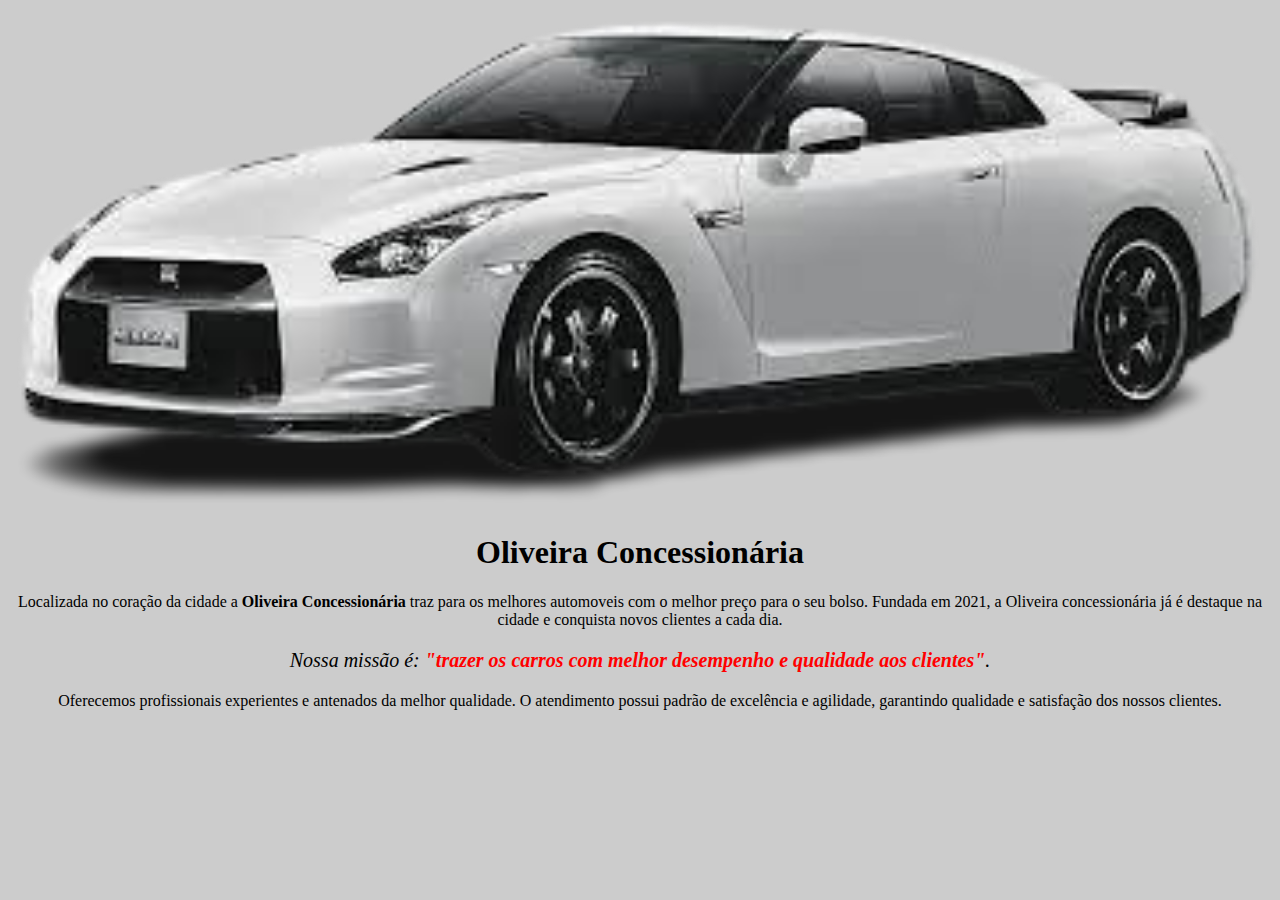
==== index.html @ 7096d1b2 "Add files via upload" ====
<!DOCTYPE html>
<html lang="pt-br">
<head>
    <meta charset="UTF-8">
    <meta http-equiv="X-UA-Compatible" content="IE=edge">
    <meta name="viewport" content="width=device-width, initial-scale=1.0">
    <title>Concessionária Oliveira</title>
</head>
        <body style="background-color:#cccccc">
            <img src="carro1.png" width="100%">
            
            <h1 style="text-align: center">Oliveira Concessionária</h1>

            <p style="text-align: center;">Localizada no coração da cidade a <strong>Oliveira Concessionária</strong> traz para os melhores automoveis com o melhor preço para o seu bolso. Fundada em 2021, a Oliveira concessionária já é destaque na cidade e conquista novos clientes a cada dia.</p>

            <p style="font-size: 20px; text-align: center";><em>Nossa missão é: <strong style="color: red ;">"trazer os carros com melhor desempenho e qualidade aos clientes"</strong>.</em></p>

            <p style="text-align: center;">Oferecemos profissionais experientes e antenados da melhor qualidade. O atendimento possui padrão de excelência e agilidade, garantindo qualidade e satisfação dos nossos clientes.</p>

        </body>
</html>
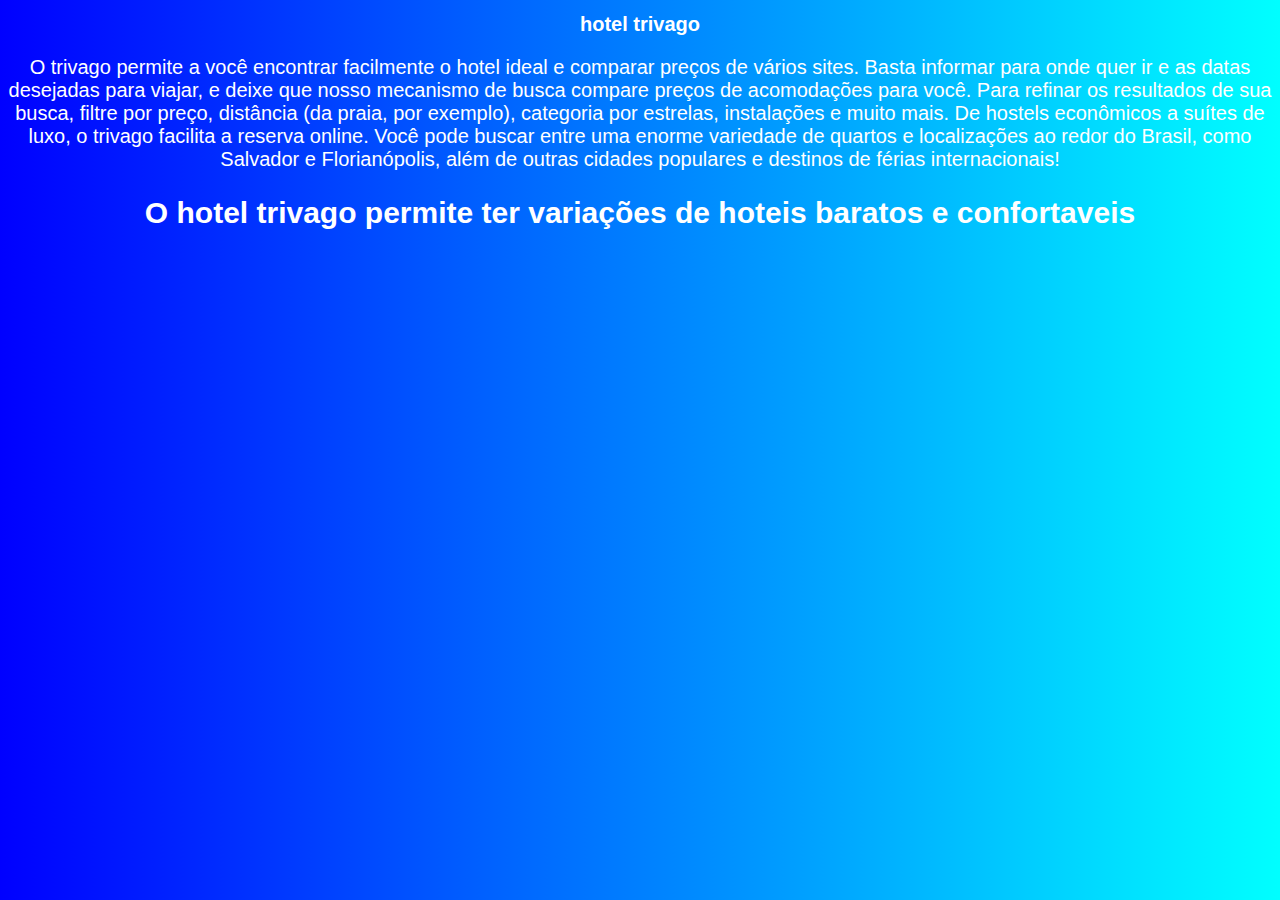
==== commit 5ec0e176: "Add files via upload" ====
--- a/index.html
+++ b/index.html
@@ -1,21 +1,14 @@
-<!DOCTYPE html>
-<html lang="pt-br">
-<head>
-    <meta charset="UTF-8">
-    <meta http-equiv="X-UA-Compatible" content="IE=edge">
-    <meta name="viewport" content="width=device-width, initial-scale=1.0">
-    <title>Concessionária Oliveira</title>
-</head>
-        <body style="background-color:#cccccc">
-            <img src="carro1.png" width="100%">
-            
-            <h1 style="text-align: center">Oliveira Concessionária</h1>
-
-            <p style="text-align: center;">Localizada no coração da cidade a <strong>Oliveira Concessionária</strong> traz para os melhores automoveis com o melhor preço para o seu bolso. Fundada em 2021, a Oliveira concessionária já é destaque na cidade e conquista novos clientes a cada dia.</p>
-
-            <p style="font-size: 20px; text-align: center";><em>Nossa missão é: <strong style="color: red ;">"trazer os carros com melhor desempenho e qualidade aos clientes"</strong>.</em></p>
-
-            <p style="text-align: center;">Oferecemos profissionais experientes e antenados da melhor qualidade. O atendimento possui padrão de excelência e agilidade, garantindo qualidade e satisfação dos nossos clientes.</p>
-
-        </body>
-</html>
+<!DOCTYPE html>
+<html lang="en">
+<head>
+    <meta charset="UTF-8">
+    <meta name="viewport" content="width=device-width, initial-scale=1.0">
+    <link rel="stylesheet" href="style.css">
+    <title>css</title>
+</head>
+<body>
+    <h1>hotel trivago</h1>
+    <p>O trivago permite a você encontrar facilmente o hotel ideal e comparar preços de vários sites. Basta informar para onde quer ir e as datas desejadas para viajar, e deixe que nosso mecanismo de busca compare preços de acomodações para você. Para refinar os resultados de sua busca, filtre por preço, distância (da praia, por exemplo), categoria por estrelas, instalações e muito mais. De hostels econômicos a suítes de luxo, o trivago facilita a reserva online. Você pode buscar entre uma enorme variedade de quartos e localizações ao redor do Brasil, como Salvador e Florianópolis, além de outras cidades populares e destinos de férias internacionais!</p>
+    <h2>O hotel trivago permite ter variações de hoteis baratos e confortaveis</h2>
+</body>
+</html>--- a/style.css
+++ b/style.css
@@ -0,0 +1,23 @@
+body{
+    background-image: linear-gradient(90deg, blue, aqua);
+    font-size: 20px;
+    font-family: arial;
+}
+
+h1{
+    color: white;
+    text-align: center;
+    font-family: Arial, Helvetica, sans-serif;
+    font-size: 20px;
+}
+
+p{
+    color: white;
+    text-align: center;
+    font-family: ;
+}
+
+h2{
+    color: white;
+    text-align: center;
+}